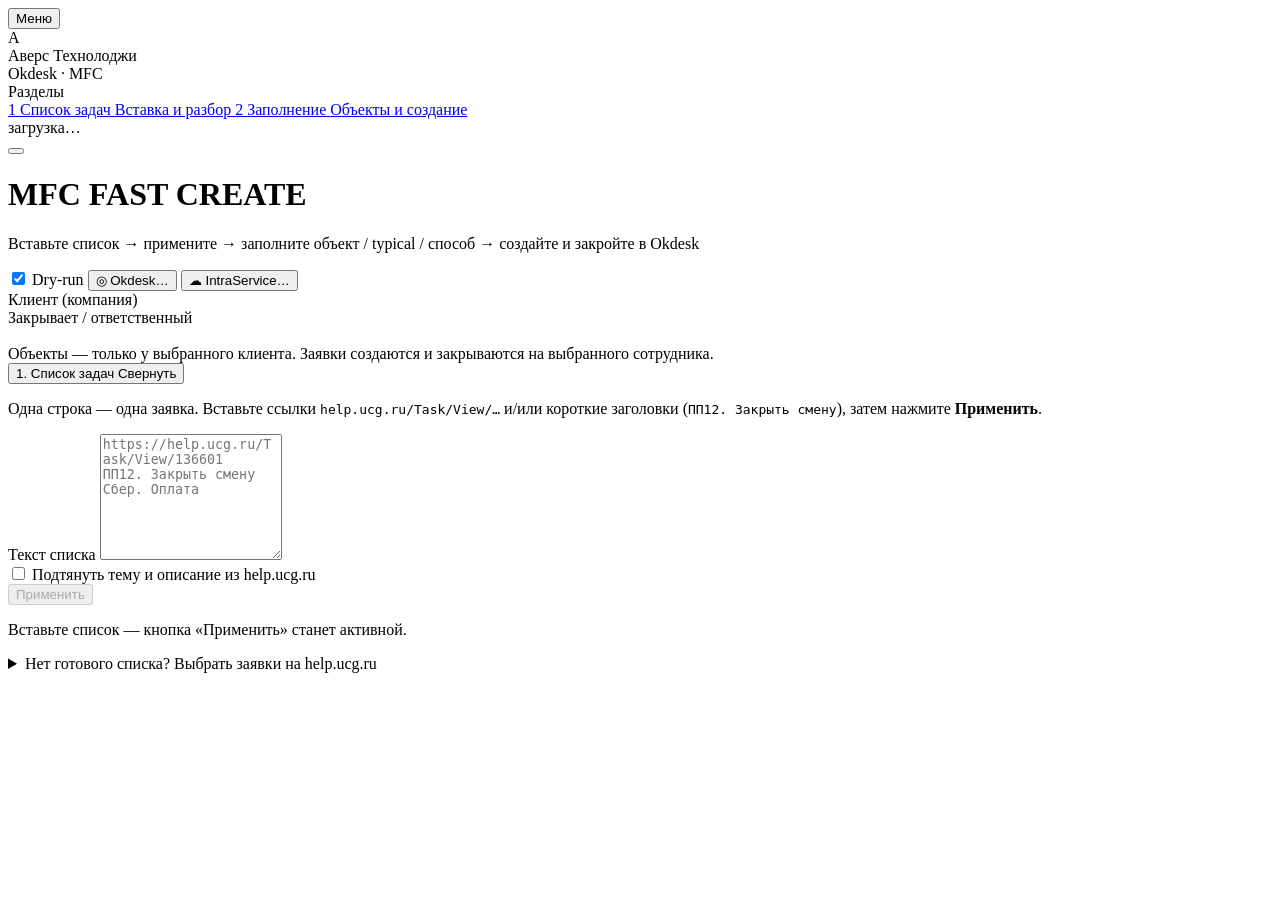
==== tools/mfc-fast-create/static/index.html @ 18697538 "Добавить веб-инструмент MFC fast create для пачки заявок Okdesk. Форма с выбором клиента/ответственн" ====
<!DOCTYPE html>
<html lang="ru">
<head>
  <meta charset="UTF-8" />
  <meta name="viewport" content="width=device-width, initial-scale=1" />
  <title>MFC fast create — Аверс</title>
  <link rel="stylesheet" href="/static/style.css" />
</head>
<body>
  <div class="app-shell" id="app-shell">
    <aside class="sidebar" id="sidebar" aria-label="Навигация">
      <div class="sidebar__top">
        <button
          type="button"
          class="sidebar__toggle"
          id="btn-sidebar-toggle"
          aria-controls="sidebar"
          aria-expanded="true"
          title="Свернуть меню"
        >
          <span class="hamburger" aria-hidden="true">
            <span></span><span></span><span></span>
          </span>
          <span class="sidebar__toggle-label">Меню</span>
        </button>
        <div class="sidebar__brand">
          <div class="sidebar__logo">А</div>
          <div class="sidebar__brand-text">
            <div class="sidebar__name">Аверс Технолоджи</div>
            <div class="sidebar__tag">Okdesk · MFC</div>
          </div>
        </div>
      </div>
      <nav class="sidebar__nav">
        <div class="sidebar__section-label">Разделы</div>
        <a class="sidebar__link is-active" id="nav-step-1" href="#step-input" title="Список задач">
          <span class="sidebar__num">1</span>
          <span class="sidebar__link-text">
            <span class="sidebar__link-title">Список задач</span>
            <span class="sidebar__link-sub">Вставка и разбор</span>
          </span>
        </a>
        <a class="sidebar__link" id="nav-step-2" href="#step-table" title="Заполнение">
          <span class="sidebar__num">2</span>
          <span class="sidebar__link-text">
            <span class="sidebar__link-title">Заполнение</span>
            <span class="sidebar__link-sub">Объекты и создание</span>
          </span>
        </a>
      </nav>
      <div class="sidebar__footer" id="meta">загрузка…</div>
    </aside>
    <div class="sidebar-backdrop" id="sidebar-backdrop" hidden></div>

    <main class="app-main">
      <div class="page">
        <header class="page-header">
          <div class="page-header__title">
            <button
              type="button"
              class="menu-burger"
              id="btn-menu-open"
              aria-label="Открыть меню"
              title="Меню"
            >
              <span class="hamburger" aria-hidden="true">
                <span></span><span></span><span></span>
              </span>
            </button>
            <div>
              <h1>MFC FAST CREATE</h1>
              <p class="page-header__sub">
                Вставьте список → примените → заполните объект / typical / способ → создайте и закройте в Okdesk
              </p>
            </div>
          </div>
          <div class="page-header__actions home-status-badges">
            <label
              class="dry-run-chip"
              id="dry-run-chip"
              title="Если включено — заявки в Okdesk не создаются, только проверка заполнения"
            >
              <input type="checkbox" id="dry-run" checked />
              <span class="dry-run-chip__ui" aria-hidden="true"></span>
              <span class="dry-run-chip__text">Dry-run</span>
            </label>
            <button
              type="button"
              class="cloud-status-badge cloud-status-badge--checking"
              id="badge-okdesk"
              title="Подробнее про интеграцию Okdesk"
            >
              <span class="status-dot pulsing" aria-hidden="true"></span>
              <span class="cloud-icon" aria-hidden="true">◎</span>
              <span class="status-text">Okdesk…</span>
            </button>
            <button
              type="button"
              class="cloud-status-badge cloud-status-badge--checking"
              id="badge-intraservice"
              title="Подробнее про интеграцию IntraService"
            >
              <span class="status-dot pulsing" aria-hidden="true"></span>
              <span class="cloud-icon" aria-hidden="true">☁</span>
              <span class="status-text">IntraService…</span>
            </button>
          </div>
        </header>

        <section class="context-bar" aria-label="Клиент и ответственный">
          <div class="context-bar__item">
            <span class="context-bar__label" id="label-company">Клиент (компания)</span>
            <div class="context-combo" id="combo-company" aria-labelledby="label-company"></div>
          </div>
          <div class="context-bar__item context-bar__item--grow">
            <span class="context-bar__label" id="label-assignee">Закрывает / ответственный</span>
            <div class="context-combo" id="combo-assignee" aria-labelledby="label-assignee"></div>
          </div>
          <div class="context-bar__item context-bar__item--hint">
            <span class="context-bar__label context-bar__label--spacer" aria-hidden="true">&nbsp;</span>
            <div class="context-bar__hint" id="context-hint">
              <span>Объекты — только у выбранного клиента.</span>
              <span>Заявки создаются и закрываются на выбранного сотрудника.</span>
            </div>
          </div>
        </section>

        <!-- STEP 1 -->
        <section class="corner-frame" id="step-input">
          <div class="corner-frame__content">
            <button
              type="button"
              class="accordion-toggle"
              id="btn-toggle-step1"
              aria-expanded="true"
              aria-controls="step1-body"
            >
              <span class="accordion-toggle__left">
                <span class="accordion-toggle__chevron" aria-hidden="true"></span>
                <span class="accordion-toggle__title">1. Список задач</span>
                <span class="accordion-toggle__summary" id="step1-summary" hidden></span>
              </span>
              <span class="accordion-toggle__action" id="step1-toggle-label">Свернуть</span>
            </button>

            <div id="step1-body">
              <p class="section-lead">
                Одна строка — одна заявка. Вставьте ссылки
                <code>help.ucg.ru/Task/View/…</code> и/или короткие заголовки
                (<code>ПП12. Закрыть смену</code>), затем нажмите <strong>Применить</strong>.
              </p>

              <label class="field-label" for="paste">Текст списка</label>
              <textarea
                id="paste"
                class="input input--area"
                rows="8"
                placeholder="https://help.ucg.ru/Task/View/136601&#10;ПП12. Закрыть смену&#10;Сбер. Оплата"
              ></textarea>

              <div class="toolbar">
                <div class="mfc-only" id="mfc-enrich-wrap">
                  <label class="switch" title="Для ссылок help.ucg.ru подставить тему и описание заявки">
                    <input type="checkbox" id="enrich" />
                    <span class="switch__ui"></span>
                    <span class="switch__text">Подтянуть тему и описание из help.ucg.ru</span>
                  </label>
                </div>

                <div class="toolbar__spacer"></div>

                <button type="button" class="btn btn--create" id="btn-apply" disabled>
                  Применить
                </button>
              </div>
              <div class="apply-status" id="apply-status" hidden>
                <span class="apply-status__spinner" aria-hidden="true"></span>
                <span id="apply-status-text">Разбор списка…</span>
              </div>
              <p class="hint" id="apply-hint">Вставьте список — кнопка «Применить» станет активной.</p>

              <details class="more-block mfc-only" id="is-details">
                <summary class="more-block__summary">
                  <span class="accordion-toggle__chevron" aria-hidden="true"></span>
                  <span class="more-block__summary-text">Нет готового списка? Выбрать заявки на help.ucg.ru</span>
                  <span class="more-block__summary-action"></span>
                </summary>
                <p class="section-lead" style="margin-top:12px">
                  Каталог IntraService. Отметьте нужные → ссылки в поле выше → снова
                  <strong>Применить</strong>. Обычный путь — вставить список вручную.
                </p>
                <div class="toolbar">
                  <button type="button" class="btn btn--outline" id="btn-is-optional">
                    Показать заявки help.ucg.ru
                  </button>
                </div>
              </details>
            </div>
          </div>
        </section>

        <!-- optional IntraService picker -->
        <section class="panel" id="is-panel" hidden>
          <div class="section-title">
            <span>Каталог help.ucg.ru</span>
            <span class="section-title__line"></span>
          </div>
          <p class="section-lead" id="is-status">Отметьте заявки и вставьте ссылки в поле списка.</p>
          <div class="toolbar">
            <input type="text" class="input" id="is-q" placeholder="Поиск: номер, текст, компания…" />
            <button type="button" class="btn btn--outline" id="btn-is-load">Обновить</button>
            <button type="button" class="btn btn--create" id="btn-is-to-paste">Вставить в поле списка</button>
            <button type="button" class="btn btn--outline" id="btn-is-close">Скрыть</button>
          </div>
          <div class="table-scroll table-scroll--sm">
            <table class="data-table" id="is-grid">
              <thead>
                <tr>
                  <th class="col-check"></th>
                  <th class="col-id">ID</th>
                  <th>Тема</th>
                  <th>Компания</th>
                  <th class="col-link">Ссылка</th>
                </tr>
              </thead>
              <tbody></tbody>
            </table>
          </div>
        </section>

        <!-- STEP 2 -->
        <section class="corner-frame" id="step-table" hidden>
          <div class="corner-frame__content">
            <div class="section-title">
              <span>2. Заполнение и проверка</span>
              <span class="section-title__line"></span>
            </div>
            <div class="stats-block">
              <p class="stats-line" id="stats" aria-live="polite"></p>
              <p class="stats-note" id="stats-note">
                <strong>С ошибками заполнения</strong> — отмеченные строки, которые ещё нельзя создать:
                нет объекта MFC, типовой проблемы или способа решения; либо выбрано осложнение +15/+30 без пояснения;
                либо в N не число. Такие строки подсвечиваются при попытке создать.
              </p>
            </div>

            <div class="table-scroll">
              <table class="data-table data-table--wide" id="grid">
                <thead>
                  <tr>
                    <th class="col-check"></th>
                    <th class="col-status">Статус</th>
                    <th class="col-theme">Тема / ссылка UCG</th>
                    <th class="col-object">Объект MFC</th>
                    <th class="col-typical">Типовая проблема</th>
                    <th class="col-solution">Способ решения</th>
                    <th class="col-n" title="Число объектов в пакете: точки/кассы. Баллы = база × N. Для разовой заявки — 1 или пусто">N</th>
                    <th class="col-comp">Осложнение</th>
                    <th class="col-desc">Описание заявки</th>
                  </tr>
                </thead>
                <tbody></tbody>
              </table>
            </div>

            <div class="footer-actions">
              <label class="field-inline footer-actions__comment">
                Комментарий при закрытии
                <input type="text" class="input" id="batch-comment" placeholder="опционально, для всех заявок пачки" />
              </label>
              <p class="hint" id="ready-hint"></p>
              <button type="button" class="btn btn--primary btn--lg" id="btn-submit" disabled>
                Создать и закрыть в Okdesk
              </button>
            </div>
          </div>
        </section>
      </div>
    </main>
  </div>

  <div class="toast" id="toast" hidden role="status"></div>

  <div class="modal-overlay" id="status-modal" hidden>
    <div class="modal" role="dialog" aria-modal="true" aria-labelledby="status-modal-title">
      <div class="modal__header">
        <h2 id="status-modal-title">Интеграция</h2>
        <button type="button" class="modal__close" id="status-modal-close" aria-label="Закрыть">×</button>
      </div>
      <div class="modal__body" id="status-modal-body"></div>
    </div>
  </div>

  <script src="/static/app.js"></script>
</body>
</html>
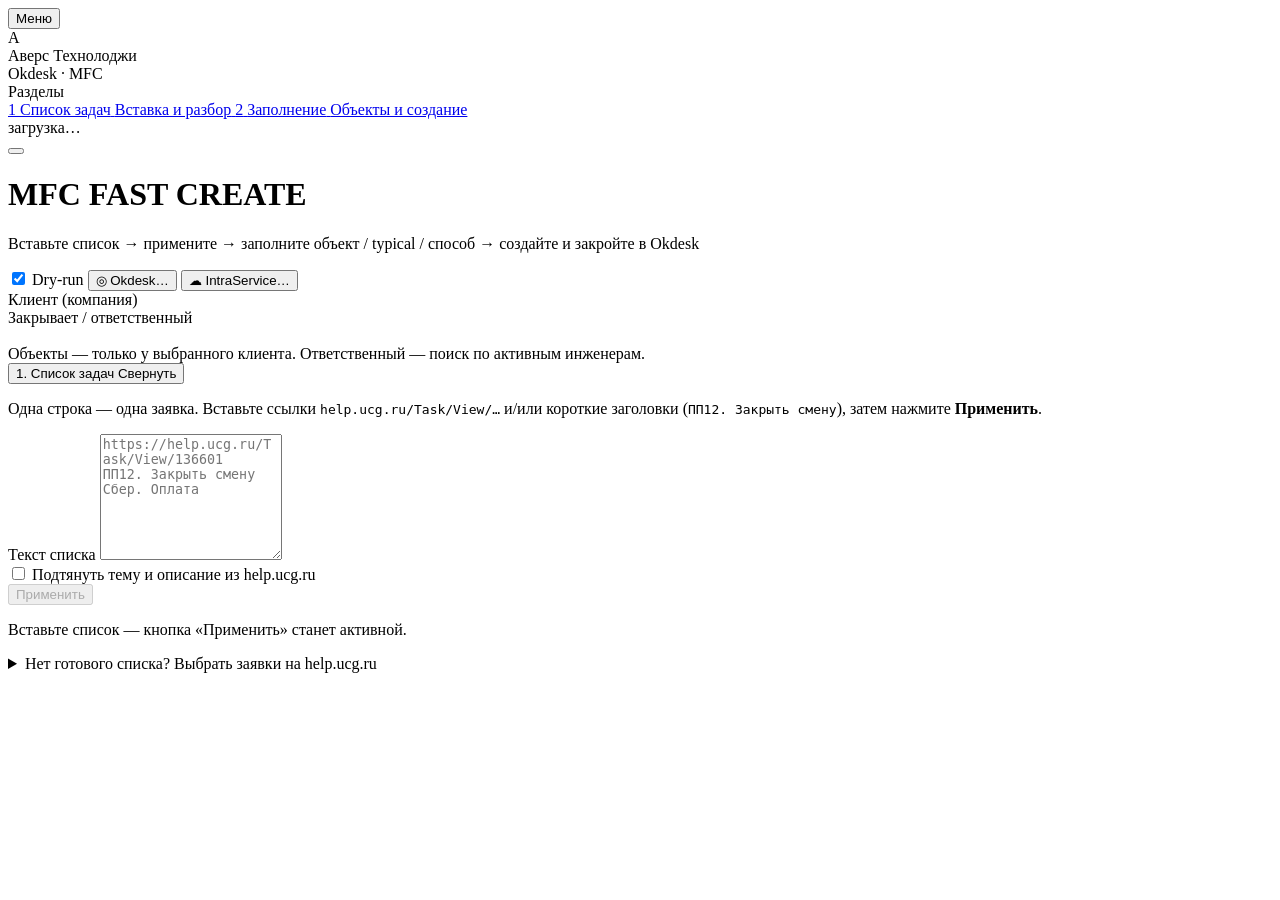
==== commit 10319590: "Улучшить выбор клиента и сотрудника в MFC fast create. Добавлены стрелки выпадающих списков с поиско" ====
--- a/tools/mfc-fast-create/static/index.html
+++ b/tools/mfc-fast-create/static/index.html
@@ -120,7 +120,7 @@
             <span class="context-bar__label context-bar__label--spacer" aria-hidden="true">&nbsp;</span>
             <div class="context-bar__hint" id="context-hint">
               <span>Объекты — только у выбранного клиента.</span>
-              <span>Заявки создаются и закрываются на выбранного сотрудника.</span>
+              <span>Ответственный — поиск по активным инженерам.</span>
             </div>
           </div>
         </section>
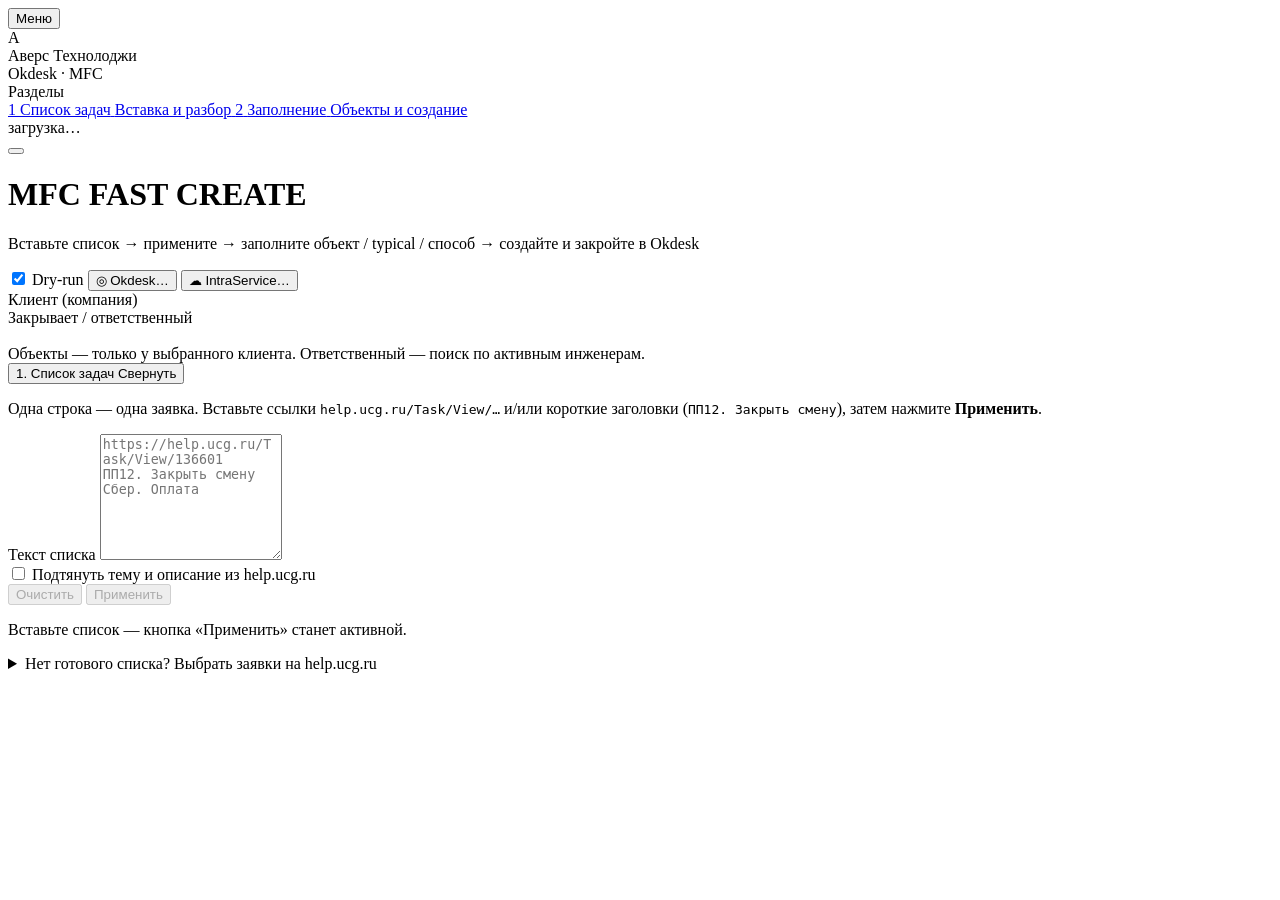
==== commit a10428c0: "Fix MFC object auto-match and add clear-list control. Stop short prefixes like «пп» from selecting f" ====
--- a/tools/mfc-fast-create/static/index.html
+++ b/tools/mfc-fast-create/static/index.html
@@ -169,6 +169,9 @@
 
                 <div class="toolbar__spacer"></div>
 
+                <button type="button" class="btn btn--outline" id="btn-clear-list" disabled title="Очистить поле и таблицу">
+                  Очистить
+                </button>
                 <button type="button" class="btn btn--create" id="btn-apply" disabled>
                   Применить
                 </button>
